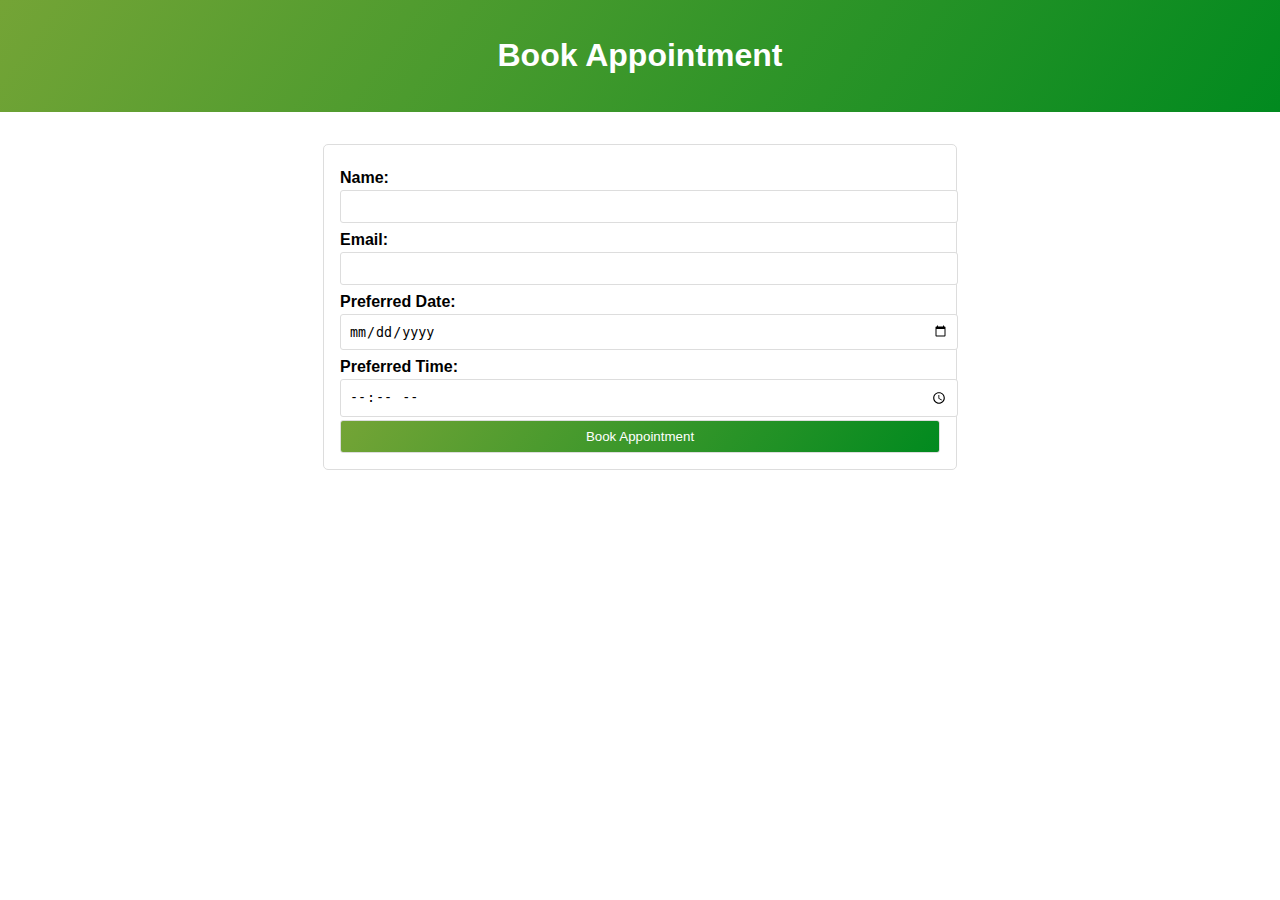
==== pages/Appointment.html @ e81918cd "Add files via upload" ====
<!DOCTYPE html>
<html lang="en">
<head>
    <meta charset="UTF-8">
    <meta name="viewport" content="width=device-width, initial-scale=1.0">
    <link rel="stylesheet" href="/css/Astyles.css">
    <title>Appointment Booking</title>
</head>
<body>
    <header>
        <h1>Book Appointment </h1>
    </header>
    <main>
        <form id="booking-form">
            <label for="name">Name:</label>
            <input type="text" id="name" name="name" required>
            
            <label for="email">Email:</label>
            <input type="email" id="email" name="email" required>
            
            <label for="date">Preferred Date:</label>
            <input type="date" id="date" name="date" required>
            
            <label for="time">Preferred Time:</label>
            <input type="time" id="time" name="time" required>
            
            <button type="submit">Book Appointment</button>
        </form>
        <div id="confirmation" class="hidden">
            <p>Thank you for booking an appointment! Details:</p>
            <p>Name: <span id="confirmed-name"></span></p>
            <p>Email: <span id="confirmed-email"></span></p>
            <p>Date: <span id="confirmed-date"></span></p>
            <p>Time: <span id="confirmed-time"></span></p>
        </div>
    </main>
    <script src="/java/Ascript.js"></script>
</body>
</html>
---- css/Astyles.css ----
body {
    font-family: 'Poppins', sans-serif;
    margin: 0;
    padding: 0;
}

header {
    background:linear-gradient(125deg, #74a436, #018a1f);
    color: #fff;
    text-align: center;
    padding: 1rem 0;
}

header h1 {
     font-weight: 600;
    }
main {
    max-width: 600px;
    margin: 2rem auto;
    padding: 1rem;
    border: 1px solid #ddd;
    border-radius: 5px;
}

label {
    display: block;
    margin-top: 0.5rem;
    font-weight: bold;
}

input, button {
    display: block;
    width: 100%;
    padding: 0.5rem;
    margin-top: 0.2rem;
    border: 1px solid #ddd;
    border-radius: 3px;
}

button {
    background:linear-gradient(125deg, #74a436, #018a1f);
    color: #fff;
    cursor: pointer;
}

#confirmation {
    margin-top: 2rem;
    padding: 1rem;
    border: 1px solid #ddd;
    border-radius: 5px;
    display: none;
}
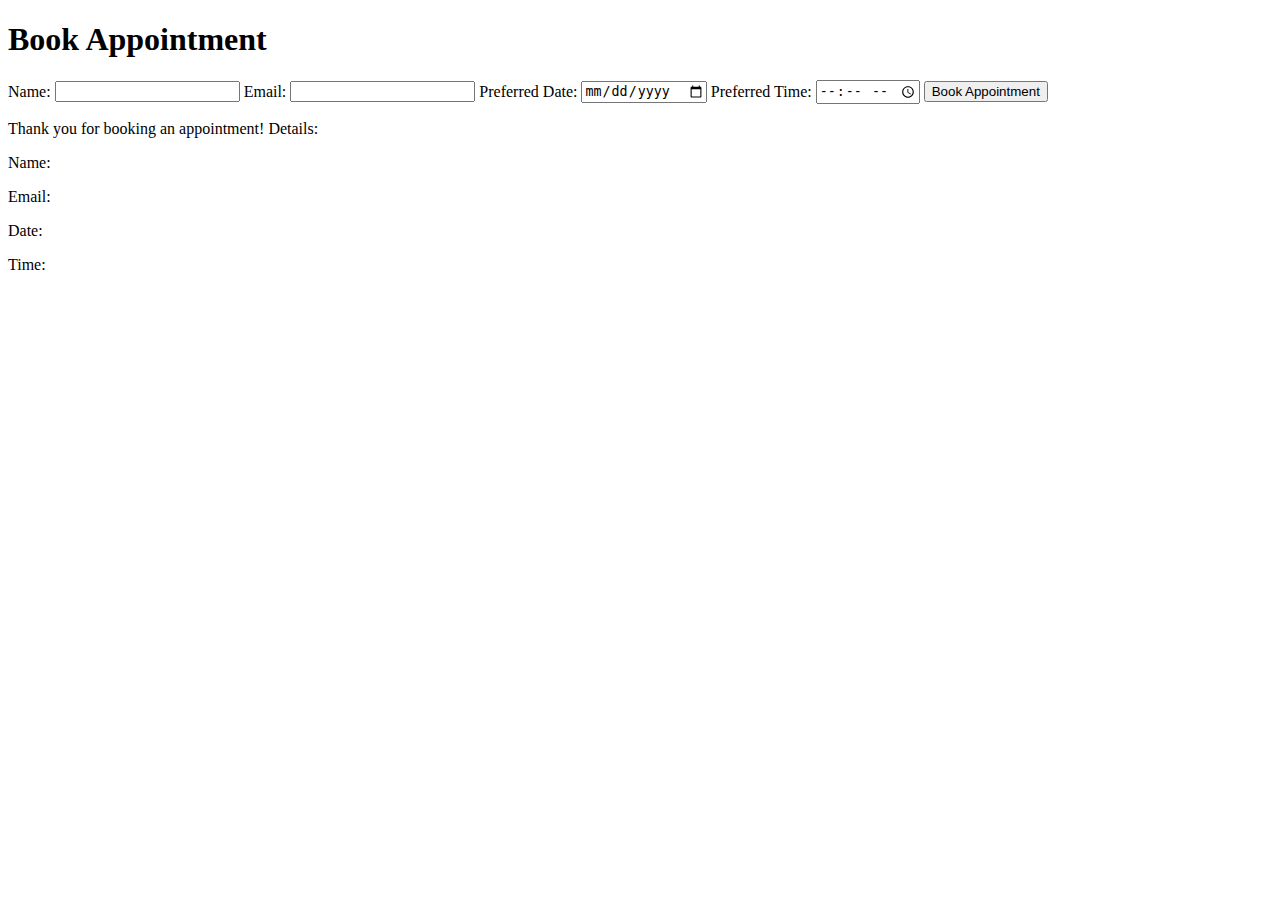
==== commit 84242841: "Update Appointment.html" ====
--- a/pages/Appointment.html
+++ b/pages/Appointment.html
@@ -3,7 +3,7 @@
 <head>
     <meta charset="UTF-8">
     <meta name="viewport" content="width=device-width, initial-scale=1.0">
-    <link rel="stylesheet" href="/css/Astyles.css">
+    <link rel="stylesheet" href="css/Astyles.css">
     <title>Appointment Booking</title>
 </head>
 <body>
@@ -34,6 +34,6 @@
             <p>Time: <span id="confirmed-time"></span></p>
         </div>
     </main>
-    <script src="/java/Ascript.js"></script>
+    <script src="java/Ascript.js"></script>
 </body>
 </html>
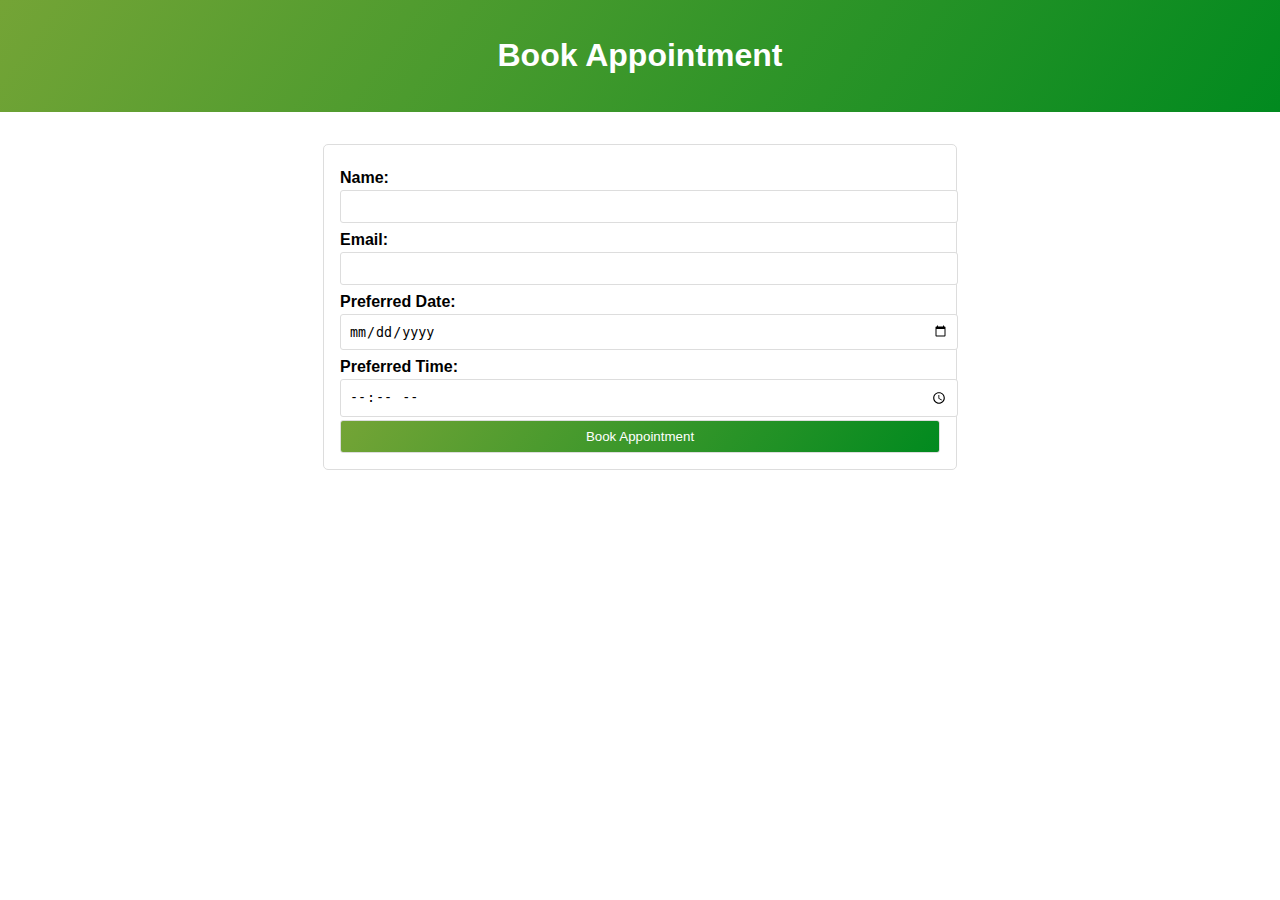
==== commit ceaaaa9e: "Update Appointment.html" ====
--- a/pages/Appointment.html
+++ b/pages/Appointment.html
@@ -3,7 +3,7 @@
 <head>
     <meta charset="UTF-8">
     <meta name="viewport" content="width=device-width, initial-scale=1.0">
-    <link rel="stylesheet" href="css/Astyles.css">
+    <link rel="stylesheet" href="../css/Astyles.css">
     <title>Appointment Booking</title>
 </head>
 <body>
--- a/css/Astyles.css
+++ b/css/Astyles.css
@@ -0,0 +1,52 @@
+body {
+    font-family: 'Poppins', sans-serif;
+    margin: 0;
+    padding: 0;
+}
+
+header {
+    background:linear-gradient(125deg, #74a436, #018a1f);
+    color: #fff;
+    text-align: center;
+    padding: 1rem 0;
+}
+
+header h1 {
+     font-weight: 600;
+    }
+main {
+    max-width: 600px;
+    margin: 2rem auto;
+    padding: 1rem;
+    border: 1px solid #ddd;
+    border-radius: 5px;
+}
+
+label {
+    display: block;
+    margin-top: 0.5rem;
+    font-weight: bold;
+}
+
+input, button {
+    display: block;
+    width: 100%;
+    padding: 0.5rem;
+    margin-top: 0.2rem;
+    border: 1px solid #ddd;
+    border-radius: 3px;
+}
+
+button {
+    background:linear-gradient(125deg, #74a436, #018a1f);
+    color: #fff;
+    cursor: pointer;
+}
+
+#confirmation {
+    margin-top: 2rem;
+    padding: 1rem;
+    border: 1px solid #ddd;
+    border-radius: 5px;
+    display: none;
+}
